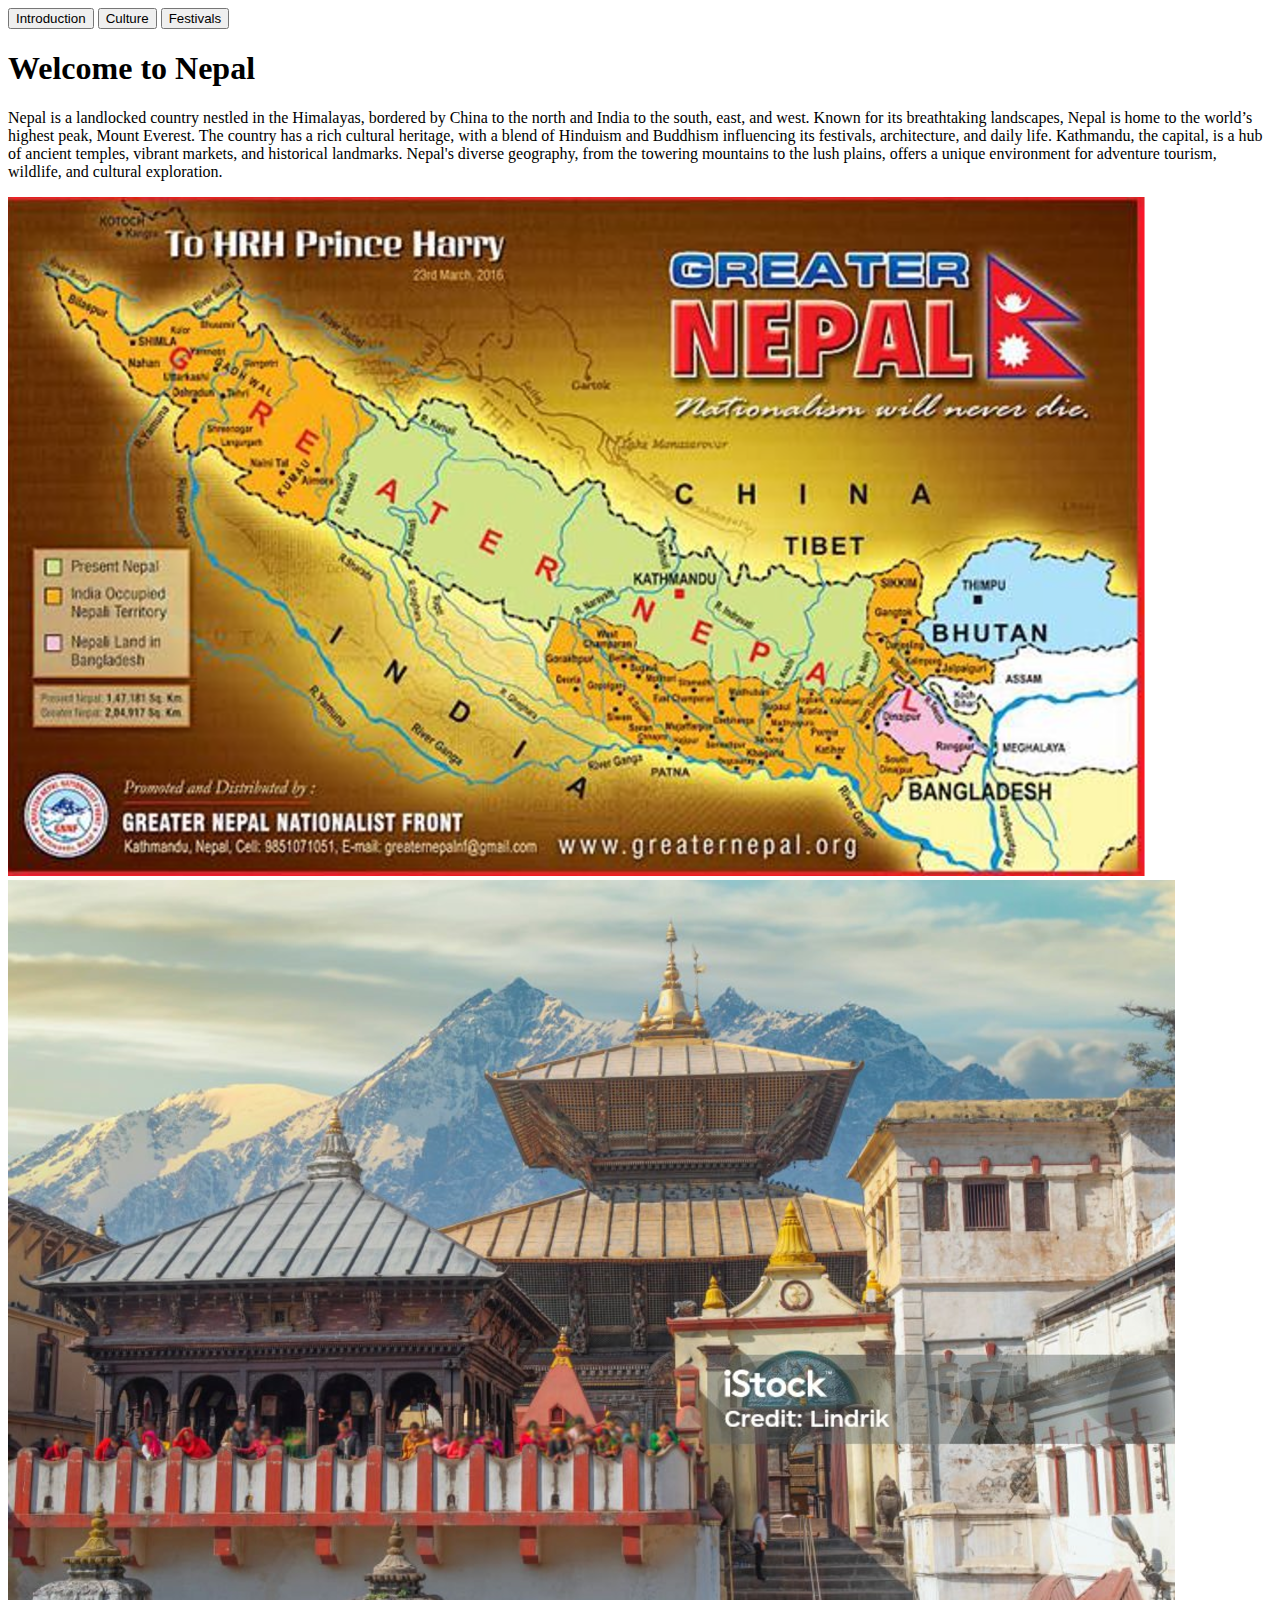
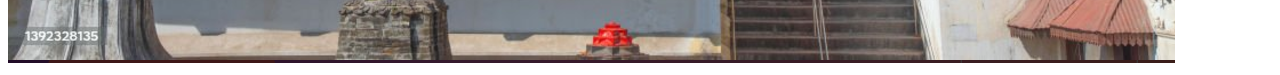
==== index.html @ 2a5faba4 "Initial commit with website files" ====
<!DOCTYPE html>
<html lang="en">
<head>
    <meta charset="UTF-8">
    <meta name="viewport" content="width=device-width, initial-scale=1.0">
    <title>Nepal - The Land of Himalayas</title>
    <link rel="stylesheet" href="styles.css">
</head>
<body>
    <nav>
        <button onclick="location.href='index.html'">Introduction</button>
        <button onclick="location.href='culture.html'">Culture</button>
        <button onclick="location.href='festivals.html'">Festivals</button>
    </nav>
    <header>
        <h1>Welcome to Nepal</h1>
        <p>Nepal is a landlocked country nestled in the Himalayas, bordered by China to the north and India to the south, east, and west. Known for its breathtaking landscapes, Nepal is home to the world’s highest peak, Mount Everest. The country has a rich cultural heritage, with a blend of Hinduism and Buddhism influencing its festivals, architecture, and daily life. Kathmandu, the capital, is a hub of ancient temples, vibrant markets, and historical landmarks. Nepal's diverse geography, from the towering mountains to the lush plains, offers a unique environment for adventure tourism, wildlife, and cultural exploration.</p>
        <img src="The greater nepal.png" alt="The greater nepal">
        <img src="pashupatinath.png" alt="Pashupatinath Temple">
    </header>
</body>
</html>
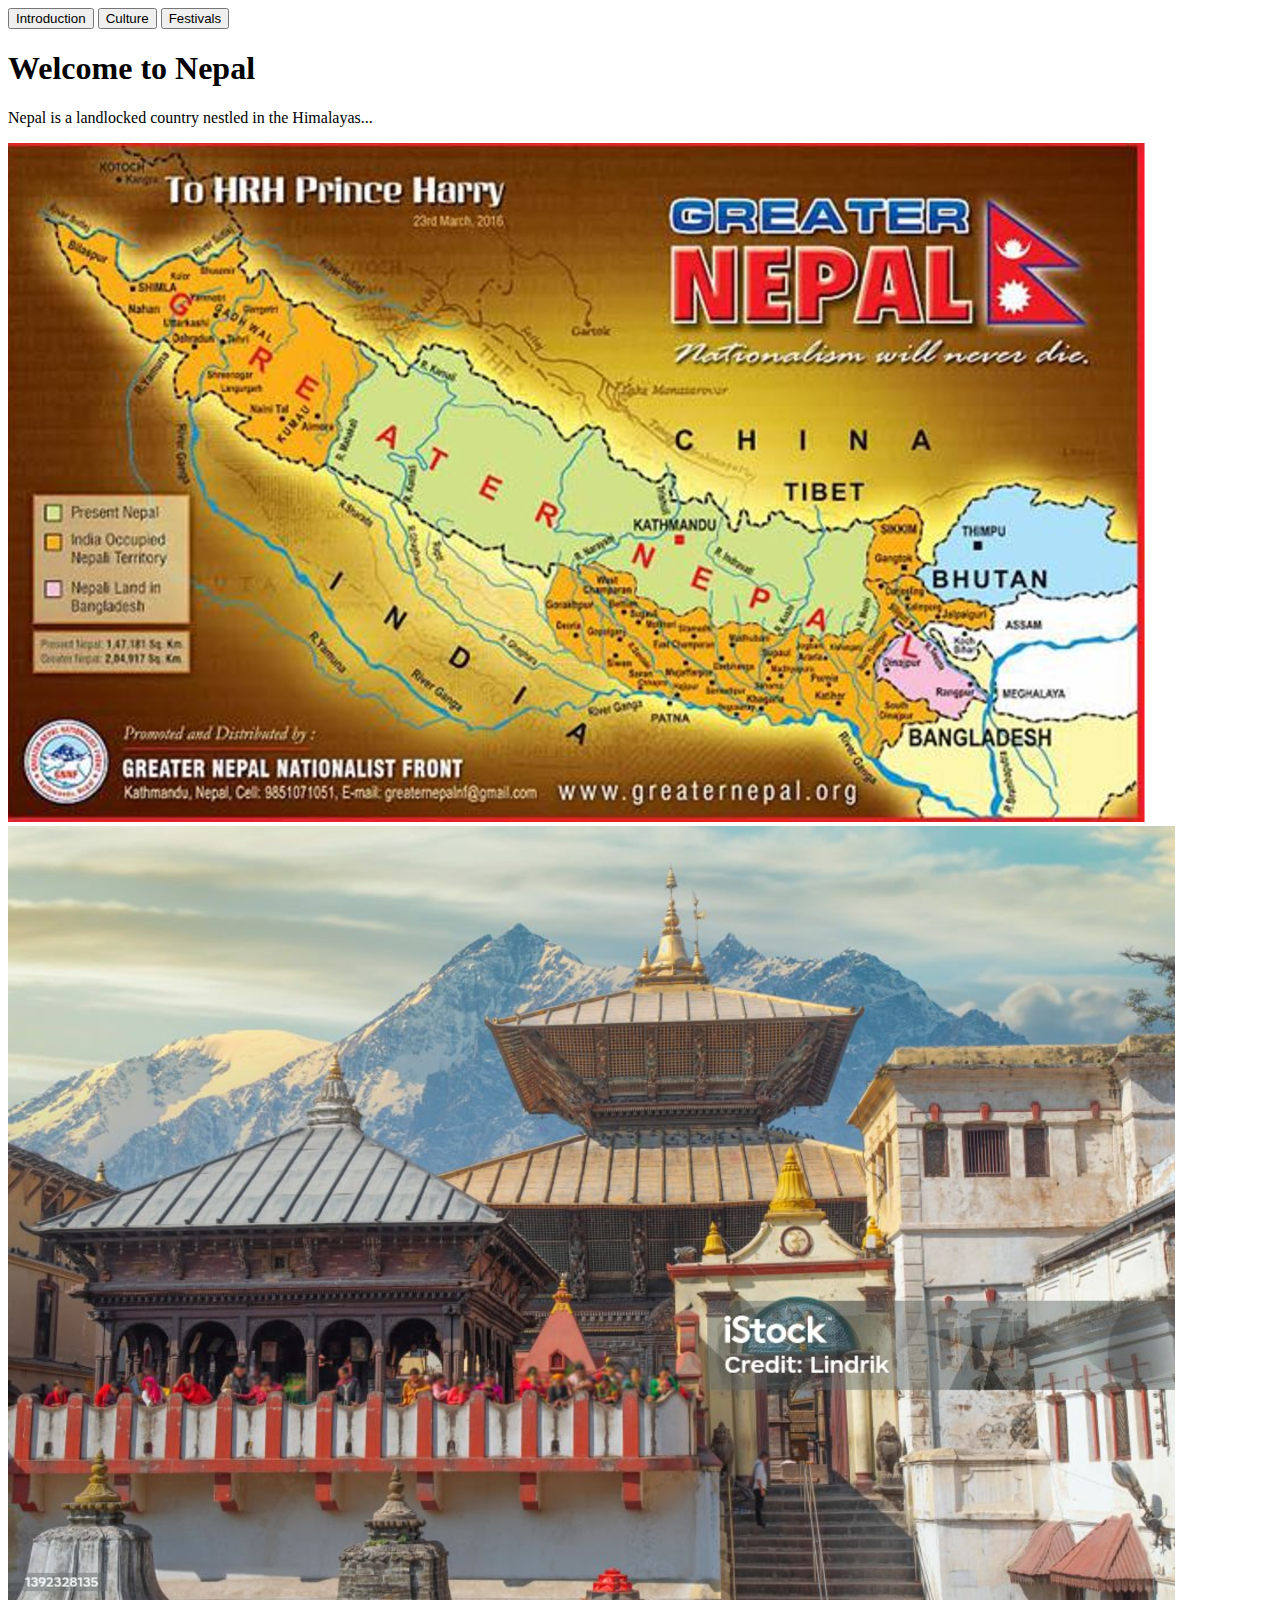
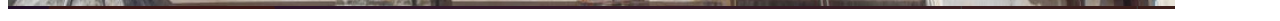
==== commit f50efd23: "https://github.com/Nepalisaugat/nepal-culture-website.git" ====
--- a/index.html
+++ b/index.html
@@ -9,14 +9,14 @@
 <body>
     <nav>
         <button onclick="location.href='index.html'">Introduction</button>
-        <button onclick="location.href='culture.html'">Culture</button>
+        <button onclick="location.href='culture_and_cuisine.html'">Culture</button>
+
         <button onclick="location.href='festivals.html'">Festivals</button>
     </nav>
     <header>
         <h1>Welcome to Nepal</h1>
-        <p>Nepal is a landlocked country nestled in the Himalayas, bordered by China to the north and India to the south, east, and west. Known for its breathtaking landscapes, Nepal is home to the world’s highest peak, Mount Everest. The country has a rich cultural heritage, with a blend of Hinduism and Buddhism influencing its festivals, architecture, and daily life. Kathmandu, the capital, is a hub of ancient temples, vibrant markets, and historical landmarks. Nepal's diverse geography, from the towering mountains to the lush plains, offers a unique environment for adventure tourism, wildlife, and cultural exploration.</p>
-        <img src="The greater nepal.png" alt="The greater nepal">
+        <p>Nepal is a landlocked country nestled in the Himalayas...</p>
+        <img src="The greater nepal.png" alt="Map of Nepal">
         <img src="pashupatinath.png" alt="Pashupatinath Temple">
     </header>
-</body>
-</html>
+    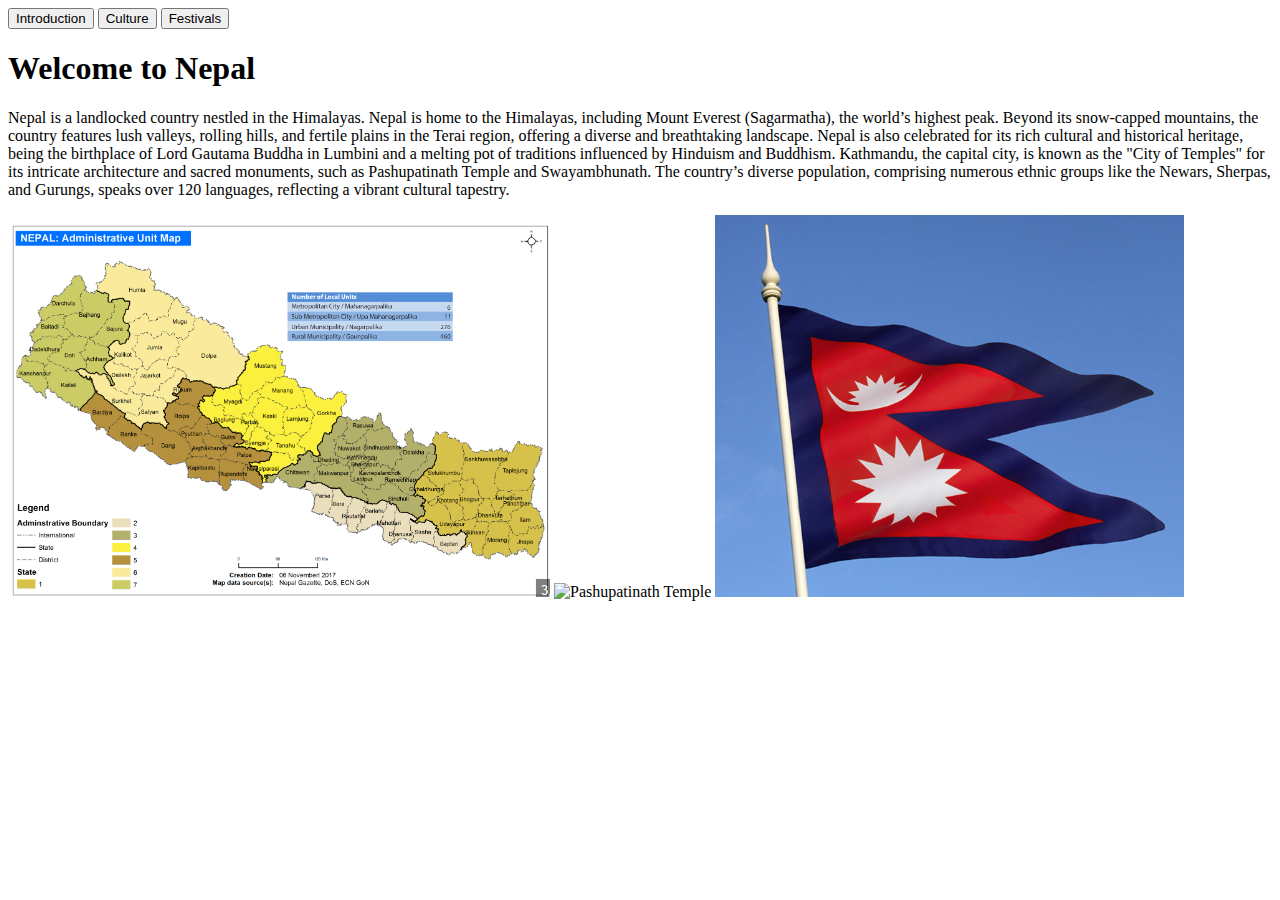
==== commit 04751a0c: "https://github.com/Nepalisaugat/nepal-culture-website.git" ====
--- a/index.html
+++ b/index.html
@@ -15,8 +15,14 @@
     </nav>
     <header>
         <h1>Welcome to Nepal</h1>
-        <p>Nepal is a landlocked country nestled in the Himalayas...</p>
-        <img src="The greater nepal.png" alt="Map of Nepal">
-        <img src="pashupatinath.png" alt="Pashupatinath Temple">
+        <p>Nepal is a landlocked country nestled in the Himalayas.
+            Nepal is home to the Himalayas, including Mount Everest (Sagarmatha), the world’s highest peak. Beyond its snow-capped mountains, 
+            the country features lush valleys, rolling hills, and fertile plains in the Terai region, offering a diverse and breathtaking landscape.
+             Nepal is also celebrated for its rich cultural and historical heritage, being the birthplace of Lord Gautama Buddha in Lumbini and a melting pot of traditions influenced by Hinduism and Buddhism. Kathmandu, the capital city, is known as the "City of Temples" for its intricate architecture and sacred monuments, 
+             such as Pashupatinath Temple and Swayambhunath. The country’s diverse population, comprising numerous ethnic groups like the Newars, Sherpas, and Gurungs, speaks over 120 languages, reflecting a vibrant cultural tapestry.</p>
+        <img src="Nepal.png" alt="Map of Nepal">
+        <img src="Pashupatinath.png" alt="Pashupatinath Temple">
+        <img src="Flag.png" alt="flag of Nepal"
+    
     </header>
     